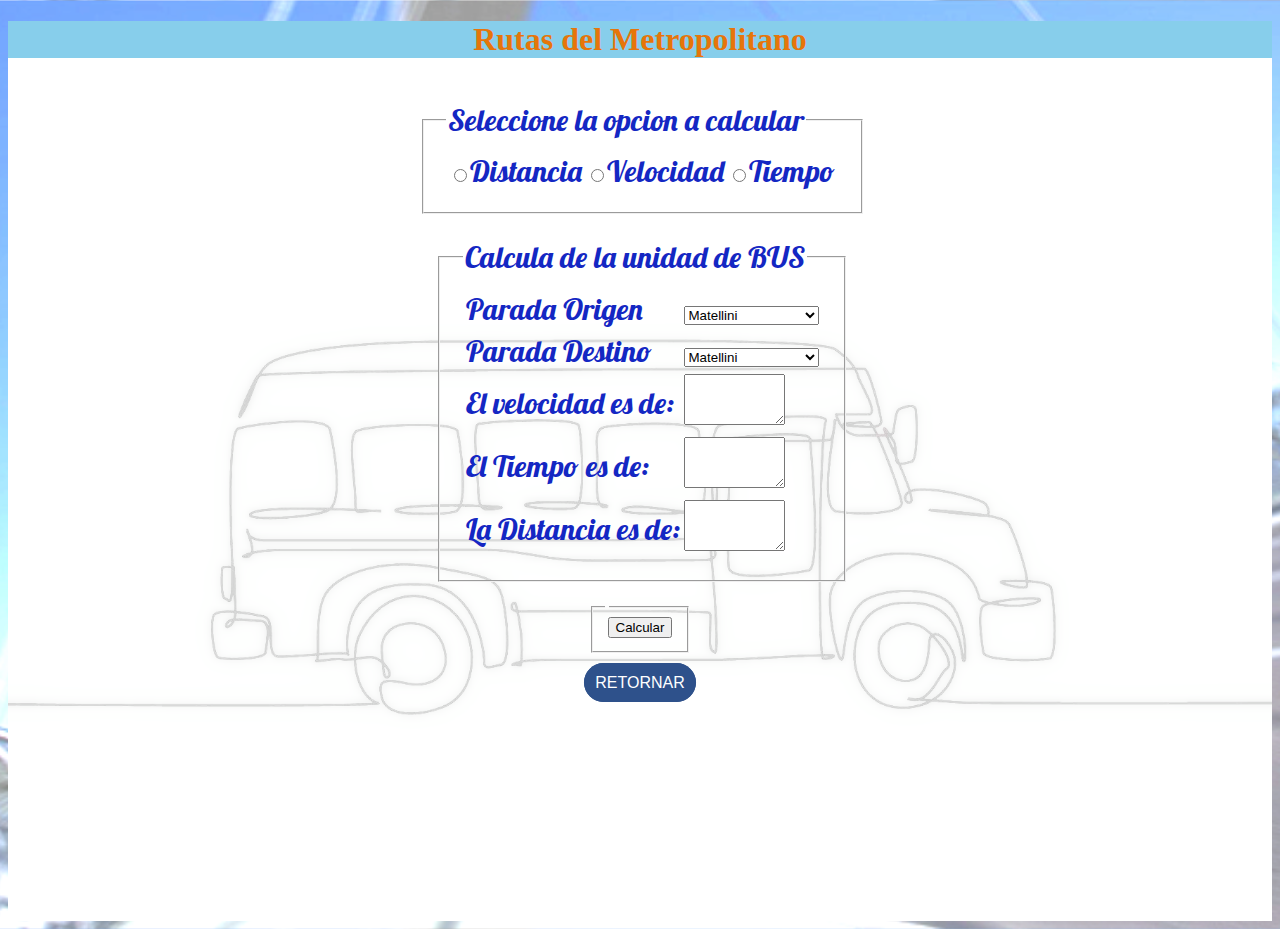
==== src/main/webapp/Calculo-Rutas.html @ 37773f74 "" ====
<!DOCTYPE html>
<html>
    <head>
        <title>UTP - Metropolitano</title>
        <meta http-equiv="Content-Type" content="text/html; charset=UTF-8">
        <link rel="stylesheet" type="text/css" href="css/style.css">
	<link href="https://fonts.googleapis.com/css2?family=Lobster&family=Viaoda+Libre&display=swap" rel="stylesheet">
        <script type="text/javascript" src="js/script.js"></script>
    </head>
    <body>
        <header class="Calculo">
        <h1 class="subtitulo">Rutas del Metropolitano</h1>
        
        <div>
        <center>
            <table>
		<tr>
                    <td>
			<td>
                            <form method="post" class="tablas">
                            <fieldset>
                            <legend>Seleccione la opcion a calcular</legend>
				<table>
                                    <tr>
                                        <td><input type="radio" name="calculo" value="Distancia">Distancia<br></td>
                                        <td><input type="radio" name="calculo" value="Velocidad">Velocidad<br></td>
                                        <td><input type="radio" name="calculo" value="Tiempo">Tiempo<br></td>
                                    </tr>
                                </table>
                            </fieldset>
                            </form>
                        </td>
                    </td>
                </tr>
                <br>
            </table>
	</center>
        </div>
        
        <div>
        <center>
            <table>
		<tr>
                    <td>
			<td>
                            <form method="post" class="tablas">
                            <fieldset>
                            <legend>Calcula de la unidad de BUS</legend>
				<table>
                                    <tr>
                                        <td>Parada Origen</td>
					<td>
                                            <select>
                                            <option>Matellini</option>
                                            <option>Rosario de Villa</option>
                                            <option>Teran</option>
                                            <option>Escuela Militar</option>
                                            <option>Bulevar</option>
                                            <option>Balta</option>
                                            <option>Plaza de Flores</option>
                                            <option>28 de Julio</option>
                                            <option>Benavides</option>
                                            <option>Ricardo Palma</option>
                                            <option>Angamos</option>
                                            <option>Domingo Orue</option>
                                            <option>Aramburu</option>
                                            <option>Canaval y Moreyra</option>
                                            <option>Javier Prado</option>
                                            <option>Canada</option>
                                            <option>Mexico</option>
                                            <option>Estadio Nacional</option>
                                            <option>España</option>
                                            <option>Quilca</option>
                                            <option>2 de Mayo</option>
                                            <option>Ramon Castilla</option>
                                            <option>Caqueta</option>
                                            <option>Parque del Trabajo</option>
                                            <option>UNI</option>
                                            <option>Honorio Delgado</option>
                                            <option>El Milagro</option>
                                            <option>Tomas Valle</option>
                                            <option>Los Jazmines</option>
                                            <option>Independencia</option>
                                            <option>Pacifico</option>
                                            <option>Izaguirre</option>
                                            <option>Naranjal</option>
                                            </select>
                                        </td>
                                    </tr>
                                    <tr>
                                        <td>Parada Destino</td>
					<td>
                                            <select>
                                            <option>Matellini</option>
                                            <option>Rosario de Villa</option>
                                            <option>Teran</option>
                                            <option>Escuela Militar</option>
                                            <option>Bulevar</option>
                                            <option>Balta</option>
                                            <option>Plaza de Flores</option>
                                            <option>28 de Julio</option>
                                            <option>Benavides</option>
                                            <option>Ricardo Palma</option>
                                            <option>Angamos</option>
                                            <option>Domingo Orue</option>
                                            <option>Aramburu</option>
                                            <option>Canaval y Moreyra</option>
                                            <option>Javier Prado</option>
                                            <option>Canada</option>
                                            <option>Mexico</option>
                                            <option>Estadio Nacional</option>
                                            <option>España</option>
                                            <option>Quilca</option>
                                            <option>2 de Mayo</option>
                                            <option>Ramon Castilla</option>
                                            <option>Caqueta</option>
                                            <option>Parque del Trabajo</option>
                                            <option>UNI</option>
                                            <option>Honorio Delgado</option>
                                            <option>El Milagro</option>
                                            <option>Tomas Valle</option>
                                            <option>Los Jazmines</option>
                                            <option>Independencia</option>
                                            <option>Pacifico</option>
                                            <option>Izaguirre</option>
                                            <option>Naranjal</option>
                                            </select>
                                        </td>
                                    </tr>
                                    <tr>
                                        <td><label>El velocidad es de:</label></td>
                                        <td><textarea cols="10" rows="3"></textarea></td>
                                    </tr>
                                    <tr>
                                        <td><label>El Tiempo es de:</label></td>
                                        <td><textarea cols="10" rows="3"></textarea></td>
                                    </tr>
                                    <tr>
                                        <td><label>La Distancia es de:</label></td>
                                        <td><textarea cols="10" rows="3"></textarea></td>
                                    </tr>
                                </table>
                            </fieldset>
                            </form>
                        </td>
                    </td>
                </tr>
                <br>
            </table>
	</center>
        </div>
        
        <div>
        <center>
            <table>
		<tr>
			<td>
                            <form method="post">
                            <fieldset>
                            <legend></legend>
				<table>
                                    <tr>
					<td>
                                            <input type="button" name="Calcular" value="Calcular">
					</td>								
                                    </tr>
                                </table>
                            </fieldset>
                            </form>
                        </td>
                </tr>
                <br>
            </table>
	</center>
        </div>
        
        <div>
            <center>
                <br>
                <a class="boton" href="index.html">Retornar</a>
            </center>    
        </div>
        
        </header>
    </body>
</html>
---- src/main/webapp/css/style.css ----
body
{
	background-image: url(../images/wallpaper.png);
	background-position: center;
	background-size: cover;
	height: 100vh;
}

.titulo
{
	height: 100%;
	display: flex;
	flex-direction: column;
	justify-content: space-between;
        font-family: Lobster, Viaoda Libre;
	font-size: 60px;
        text-align: center;
        color: #A12207;
}

.subtitulo
{
        text-align: center; 
        color:#E6750A;
        font-family:verdana; 
        background-color:skyblue;
}

.boton
{
        border: 1px solid #2e518b;
        padding: 10px;
        background-color: #2e518b;
        color: #ffffff;
        text-decoration: none;
        text-transform: uppercase;
        font-family: 'Helvetica', sans-serif;
        border-radius: 50px;
}

.Contactanos
{
	background-image: url(../images/Contactanos.png);
	background-position: center;
	background-size: cover;
	height: 100vh;
}

.Calculo
{
        background-image: url(../images/Calculo.png);
	background-position: center;
	background-size: cover;
	height: 100vh;
}

.tablas
{

        font-family: Lobster, Viaoda Libre;
	font-size: 30px;
        color: #1427C3;
}
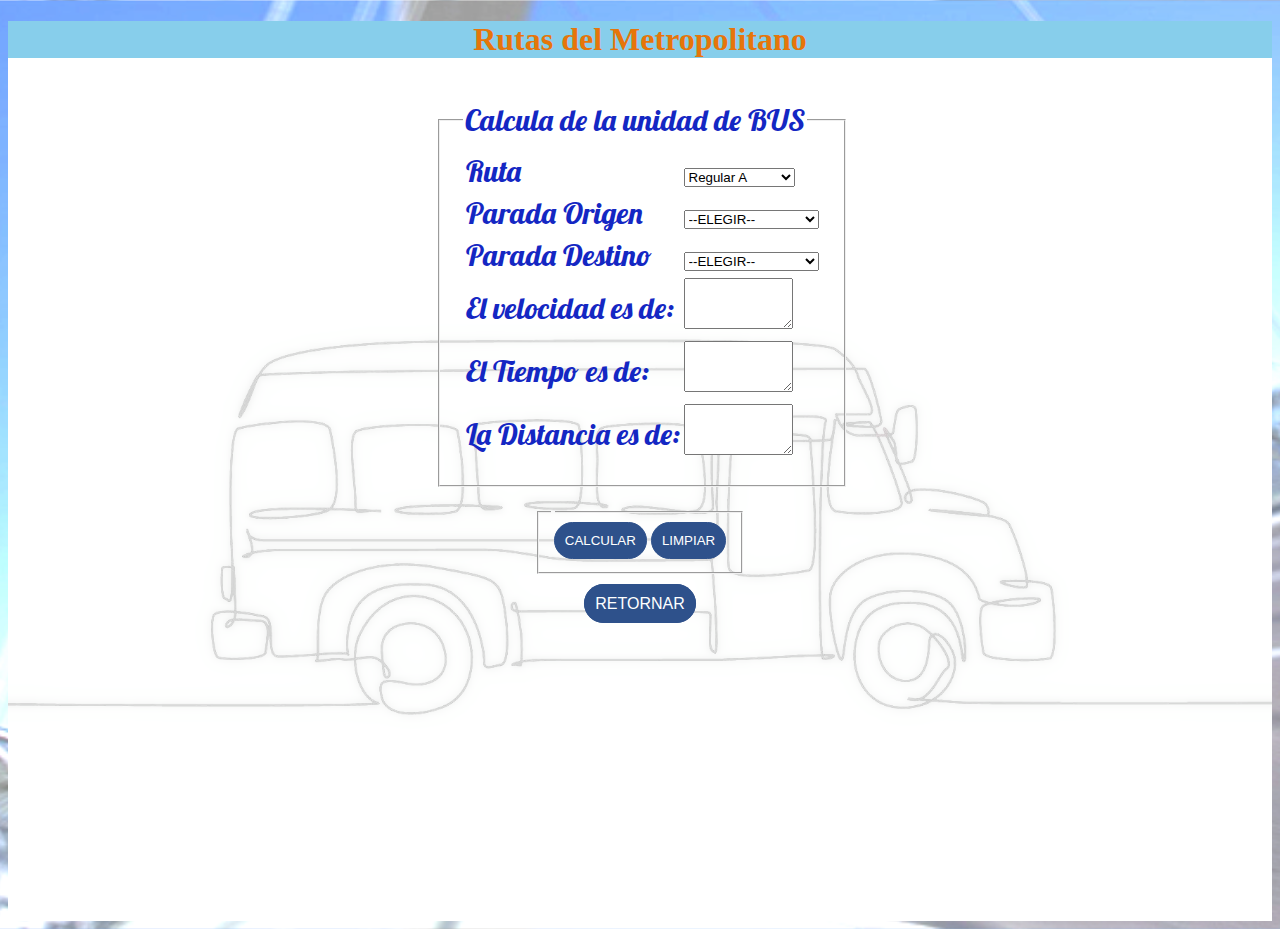
==== commit dc585a05: "" ====
--- a/src/main/webapp/Calculo-Rutas.html
+++ b/src/main/webapp/Calculo-Rutas.html
@@ -4,183 +4,116 @@
         <title>UTP - Metropolitano</title>
         <meta http-equiv="Content-Type" content="text/html; charset=UTF-8">
         <link rel="stylesheet" type="text/css" href="css/style.css">
-	<link href="https://fonts.googleapis.com/css2?family=Lobster&family=Viaoda+Libre&display=swap" rel="stylesheet">
+        <link href="https://fonts.googleapis.com/css2?family=Lobster&family=Viaoda+Libre&display=swap" rel="stylesheet">
         <script type="text/javascript" src="js/script.js"></script>
     </head>
-    <body>
-        <header class="Calculo">
-        <h1 class="subtitulo">Rutas del Metropolitano</h1>
-        
-        <div>
+
+<body>
+    <header class="Calculo">
+    <h1 class="subtitulo">Rutas del Metropolitano</h1>
+
+    <div>
         <center>
             <table>
-		<tr>
+                <tr>
                     <td>
-			<td>
-                            <form method="post" class="tablas">
+                    <td>
+                        <form method="post" class="tablas">
                             <fieldset>
-                            <legend>Seleccione la opcion a calcular</legend>
-				<table>
+                                <legend>Calcula de la unidad de BUS</legend>
+                                <table>
                                     <tr>
-                                        <td><input type="radio" name="calculo" value="Distancia">Distancia<br></td>
-                                        <td><input type="radio" name="calculo" value="Velocidad">Velocidad<br></td>
-                                        <td><input type="radio" name="calculo" value="Tiempo">Tiempo<br></td>
+                                        <td>Ruta</td>
+                                        <td>
+                                            <select id = "ruta" onchange="cambiarRuta()">
+                                                <option value="A">Regular A</option>
+                                                <option value="B">Regular B</option>
+                                                <option value="C">Regular C</option>
+                                                <option value="D">Regular D</option>
+                                                <option value="1">Expreso 1</option>
+                                                <option value="2">Expreso 2</option>
+                                                <option value="3">Expreso 3</option>
+                                                <option value="4">Expreso 4</option>
+                                                <option value="5">Expreso 5</option>
+                                                <option value="6">Expreso 6</option>
+                                                <option value="7">Expreso 7</option>
+                                                <option value="8">Expreso 8</option>
+                                                <option value="9">Expreso 9</option>
+                                                <option value="superExpreso">Super Expreso</option>
+                                            </select>
+                                        </td>
                                     </tr>
-                                </table>
-                            </fieldset>
-                            </form>
-                        </td>
-                    </td>
-                </tr>
-                <br>
-            </table>
-	</center>
-        </div>
-        
-        <div>
-        <center>
-            <table>
-		<tr>
-                    <td>
-			<td>
-                            <form method="post" class="tablas">
-                            <fieldset>
-                            <legend>Calcula de la unidad de BUS</legend>
-				<table>
                                     <tr>
                                         <td>Parada Origen</td>
-					<td>
-                                            <select>
-                                            <option>Matellini</option>
-                                            <option>Rosario de Villa</option>
-                                            <option>Teran</option>
-                                            <option>Escuela Militar</option>
-                                            <option>Bulevar</option>
-                                            <option>Balta</option>
-                                            <option>Plaza de Flores</option>
-                                            <option>28 de Julio</option>
-                                            <option>Benavides</option>
-                                            <option>Ricardo Palma</option>
-                                            <option>Angamos</option>
-                                            <option>Domingo Orue</option>
-                                            <option>Aramburu</option>
-                                            <option>Canaval y Moreyra</option>
-                                            <option>Javier Prado</option>
-                                            <option>Canada</option>
-                                            <option>Mexico</option>
-                                            <option>Estadio Nacional</option>
-                                            <option>España</option>
-                                            <option>Quilca</option>
-                                            <option>2 de Mayo</option>
-                                            <option>Ramon Castilla</option>
-                                            <option>Caqueta</option>
-                                            <option>Parque del Trabajo</option>
-                                            <option>UNI</option>
-                                            <option>Honorio Delgado</option>
-                                            <option>El Milagro</option>
-                                            <option>Tomas Valle</option>
-                                            <option>Los Jazmines</option>
-                                            <option>Independencia</option>
-                                            <option>Pacifico</option>
-                                            <option>Izaguirre</option>
-                                            <option>Naranjal</option>
+                                        <td>
+                                            <select id="cbParadaOrigen">
                                             </select>
                                         </td>
                                     </tr>
                                     <tr>
                                         <td>Parada Destino</td>
-					<td>
-                                            <select>
-                                            <option>Matellini</option>
-                                            <option>Rosario de Villa</option>
-                                            <option>Teran</option>
-                                            <option>Escuela Militar</option>
-                                            <option>Bulevar</option>
-                                            <option>Balta</option>
-                                            <option>Plaza de Flores</option>
-                                            <option>28 de Julio</option>
-                                            <option>Benavides</option>
-                                            <option>Ricardo Palma</option>
-                                            <option>Angamos</option>
-                                            <option>Domingo Orue</option>
-                                            <option>Aramburu</option>
-                                            <option>Canaval y Moreyra</option>
-                                            <option>Javier Prado</option>
-                                            <option>Canada</option>
-                                            <option>Mexico</option>
-                                            <option>Estadio Nacional</option>
-                                            <option>España</option>
-                                            <option>Quilca</option>
-                                            <option>2 de Mayo</option>
-                                            <option>Ramon Castilla</option>
-                                            <option>Caqueta</option>
-                                            <option>Parque del Trabajo</option>
-                                            <option>UNI</option>
-                                            <option>Honorio Delgado</option>
-                                            <option>El Milagro</option>
-                                            <option>Tomas Valle</option>
-                                            <option>Los Jazmines</option>
-                                            <option>Independencia</option>
-                                            <option>Pacifico</option>
-                                            <option>Izaguirre</option>
-                                            <option>Naranjal</option>
+                                        <td>
+                                            <select id="cbParadaDestino">
                                             </select>
                                         </td>
                                     </tr>
                                     <tr>
                                         <td><label>El velocidad es de:</label></td>
-                                        <td><textarea cols="10" rows="3"></textarea></td>
+                                        <td><textarea cols="11" rows="3" id="velocidad"></textarea></td>
                                     </tr>
                                     <tr>
                                         <td><label>El Tiempo es de:</label></td>
-                                        <td><textarea cols="10" rows="3"></textarea></td>
+                                        <td><textarea cols="11" rows="3" id="tiempo"></textarea></td>
                                     </tr>
                                     <tr>
                                         <td><label>La Distancia es de:</label></td>
-                                        <td><textarea cols="10" rows="3"></textarea></td>
+                                        <td><textarea cols="11" rows="3" id="distancia"></textarea></td>
                                     </tr>
                                 </table>
                             </fieldset>
-                            </form>
-                        </td>
+                        </form>
+                    </td>
+                    
+                </tr>
+                <br>
+            </table>
+        </center>
+    </div>
+
+    <div>
+        <center>
+            <table>
+                <tr>
+                    <td>
+                        <form method="post">
+                            <fieldset>
+                                <legend></legend>
+                                <table>
+                                    <tr>
+                                        <td>
+                                            <input type="button" name="Calcular" value="Calcular" class="boton" onclick="calcularRuta()">
+                                        </td>
+                                        <td>
+                                            <input type="button" name="Calcular" value="Limpiar" class="boton" onclick="limpiar()">
+                                        </td>
+
+                                    </tr>
+                                </table>
+                            </fieldset>
+                        </form>
                     </td>
                 </tr>
                 <br>
             </table>
-	</center>
-        </div>
-        
-        <div>
-        <center>
-            <table>
-		<tr>
-			<td>
-                            <form method="post">
-                            <fieldset>
-                            <legend></legend>
-				<table>
-                                    <tr>
-					<td>
-                                            <input type="button" name="Calcular" value="Calcular">
-					</td>								
-                                    </tr>
-                                </table>
-                            </fieldset>
-                            </form>
-                        </td>
-                </tr>
-                <br>
-            </table>
-	</center>
-        </div>
-        
-        <div>
+        </center>
+    </div>
+    
+    <div>
             <center>
                 <br>
                 <a class="boton" href="index.html">Retornar</a>
             </center>    
         </div>
-        
-        </header>
-    </body>
+    </header>
+</body>
 </html>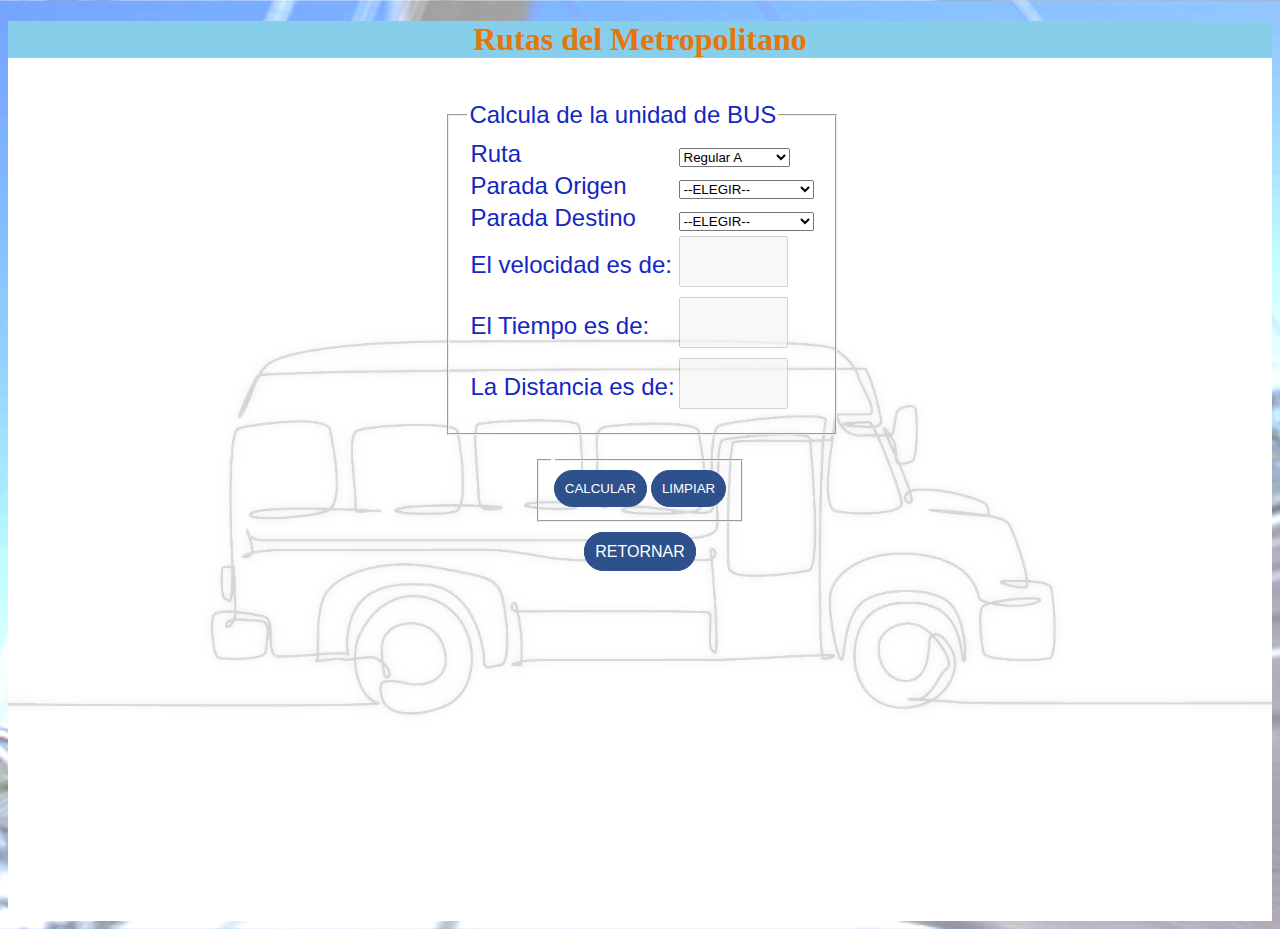
==== commit 1a584291: "" ====
--- a/src/main/webapp/Calculo-Rutas.html
+++ b/src/main/webapp/Calculo-Rutas.html
@@ -59,15 +59,15 @@
                                     </tr>
                                     <tr>
                                         <td><label>El velocidad es de:</label></td>
-                                        <td><textarea cols="11" rows="3" id="velocidad"></textarea></td>
+                                        <td><textarea cols="11" rows="3" id="velocidad" disabled></textarea></td>
                                     </tr>
                                     <tr>
                                         <td><label>El Tiempo es de:</label></td>
-                                        <td><textarea cols="11" rows="3" id="tiempo"></textarea></td>
+                                        <td><textarea cols="11" rows="3" id="tiempo" disabled></textarea></td>
                                     </tr>
                                     <tr>
                                         <td><label>La Distancia es de:</label></td>
-                                        <td><textarea cols="11" rows="3" id="distancia"></textarea></td>
+                                        <td><textarea cols="11" rows="3" id="distancia" disabled></textarea></td>
                                     </tr>
                                 </table>
                             </fieldset>
--- a/src/main/webapp/css/style.css
+++ b/src/main/webapp/css/style.css
@@ -57,7 +57,28 @@
 .tablas
 {
 
-        font-family: Lobster, Viaoda Libre;
-	font-size: 30px;
+        font-family: 'Helvetica', sans-serif;
+	font-size: 24px;
         color: #1427C3;
+}
+
+textarea{
+    margin-right:10px;
+}
+/* Este css bloquea el textarea*/
+#txtComentarios
+{
+    resize:none;
+}
+#velocidad
+{
+    resize:none;
+}
+#tiempo
+{
+    resize:none;
+}
+#distancia
+{
+    resize:none;
 }